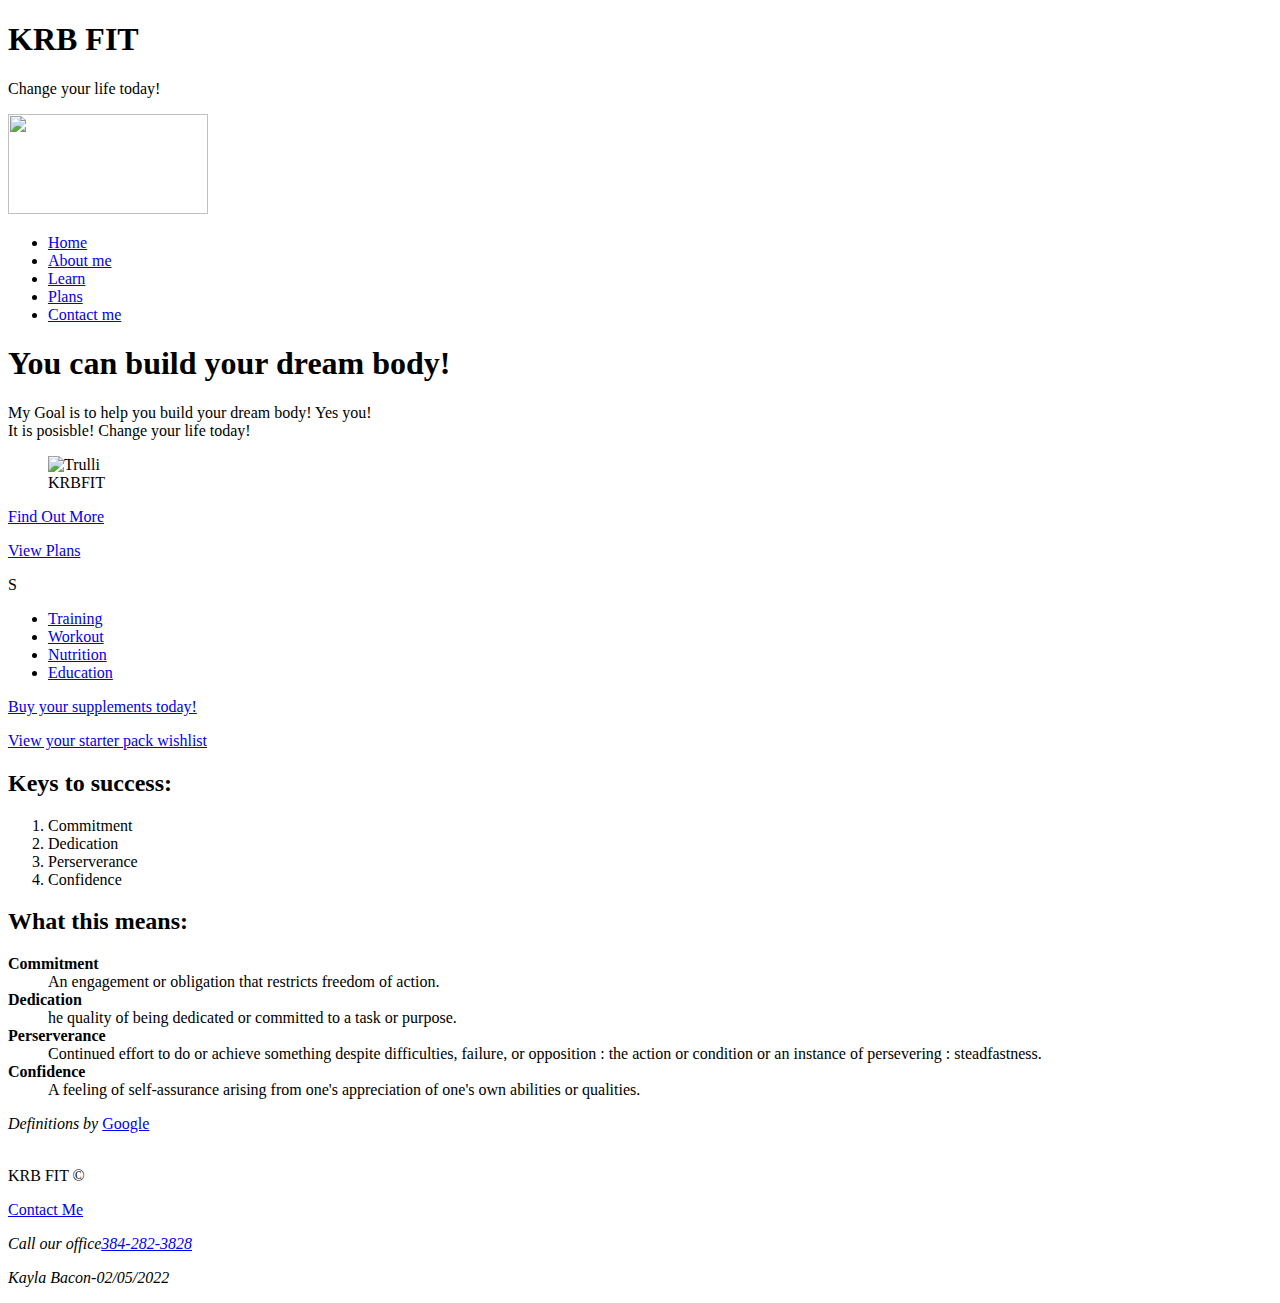
==== index.html @ 9883f4f3 "Add files via upload" ====
<!DOCTYPE html>
<html>
<head>
      <link rel="icon" type="image/x-icon" href="images/dgm2120%20logo.png">
<link rel="stylesheet" href="css/main.css">
<link rel="preconnect" href="https://fonts.googleapis.com">
<link rel="preconnect" href="https://fonts.gstatic.com" crossorigin>
<link href="https://fonts.googleapis.com/css2?family=Montserrat:wght@200&display=swap" rel="stylesheet">
<meta charset="UTF-8">
<meta name="description" content="krbfit website for DGM 2120">
<meta name="author" content="Kayla Bacon">
<meta name="viewport" content="width=device-width, initial-scale=1.0">
<title>Krbfit</title></head>
    
<!-- header begins-->
<header>
<h1 class="header1">KRB FIT</h1>
<p class="pheader">Change your life today!</p>
    <img src="images/dgm2120%20logo.png" class="logo" width="200px" height="100px">
</header>
<!-- header ends -->    

<!-- nav begins -->
<nav id="nav">
<ul>
<li><a href="index.html">Home</a></li>
<li><a href="pages/aboutme.html">About me</a></li>
<li><a href="pages/gallery.html">Learn</a></li>
<li><a href="#">Plans</a></li>
<li><a href="pages/contact.html">Contact me</a></li>
</ul>
</nav>
<!-- End of nav -->
    
    
<!-- main begins -->
<main>
<section class="callout">
    <div class="text">
<h1>You can build your dream body!</h1>   
<p>My Goal is to help you build your dream body! Yes you! <br>It is posisble! Change your life today!</p></div>
<figure class="imagefloat">
  <img class="tulips" src="images/360_F_302201067_2ytoUoIjmQTAiU1FPXSGQLGsVKeRJebB.jpg" alt="Trulli" style="width:35%">
  <figcaption>KRBFIT</figcaption>
</figure>
<p class="link"><a href="#">Find Out More</a></p>
    <p class="link"><a href="#">View Plans</a></p></section>S



<ul>
<li class="links"><a href="#">Training</a></li>
<li class="links"><a href="#">Workout</a></li>
<li class="links"><a href="#">Nutrition</a></li>
<li class="links"><a href="#">Education</a></li>
</ul>

<p><a href="https://www.buckedup.com/" target="_blank">Buy your supplements today!</a>
<p><a href="https://amazon.com/" target="_blank">View your starter pack wishlist</a>
<h2>Keys to success:</h2>
<ol class="ol">
<li>Commitment</li>
<li>Dedication</li>
<li>Perserverance</li>
<li>Confidence</li>
</ol>
    
<h2>What this means:</h2>
 <dl class="dl">
     <dt class="dt"><b>Commitment</b></dt>
     <dd class="dd">An engagement or obligation that restricts freedom of action.</dd>
     <dt class="dt"><b>Dedication</b></dt>
     <dd class="dd">he quality of being dedicated or committed to a task or purpose.</dd>
     <dt class="dt"><b>Perserverance</b></dt>
     <dd class="dd">Continued effort to do or achieve something despite difficulties, failure, or opposition : the action or condition or an instance of persevering : steadfastness.</dd>
     <dt class="dt"><b>Confidence</b></dt>
     <dd class="dd">A feeling of self-assurance arising from one's appreciation of one's own abilities or qualities.</dd>
 </dl>   


    <em>Definitions by</em> <a href="google.com">Google</a>  <br><br>
</main>
    
<footer class="footer">
<p>KRB FIT &#169;</p>
<p><a href="mailto:zen@gmail.com">Contact Me</a></p>
<address>
    Call our office<a href="tel-3842823828">384-282-3828</a>
<p>Kayla Bacon-02/05/2022</p>
</address>
</footer>
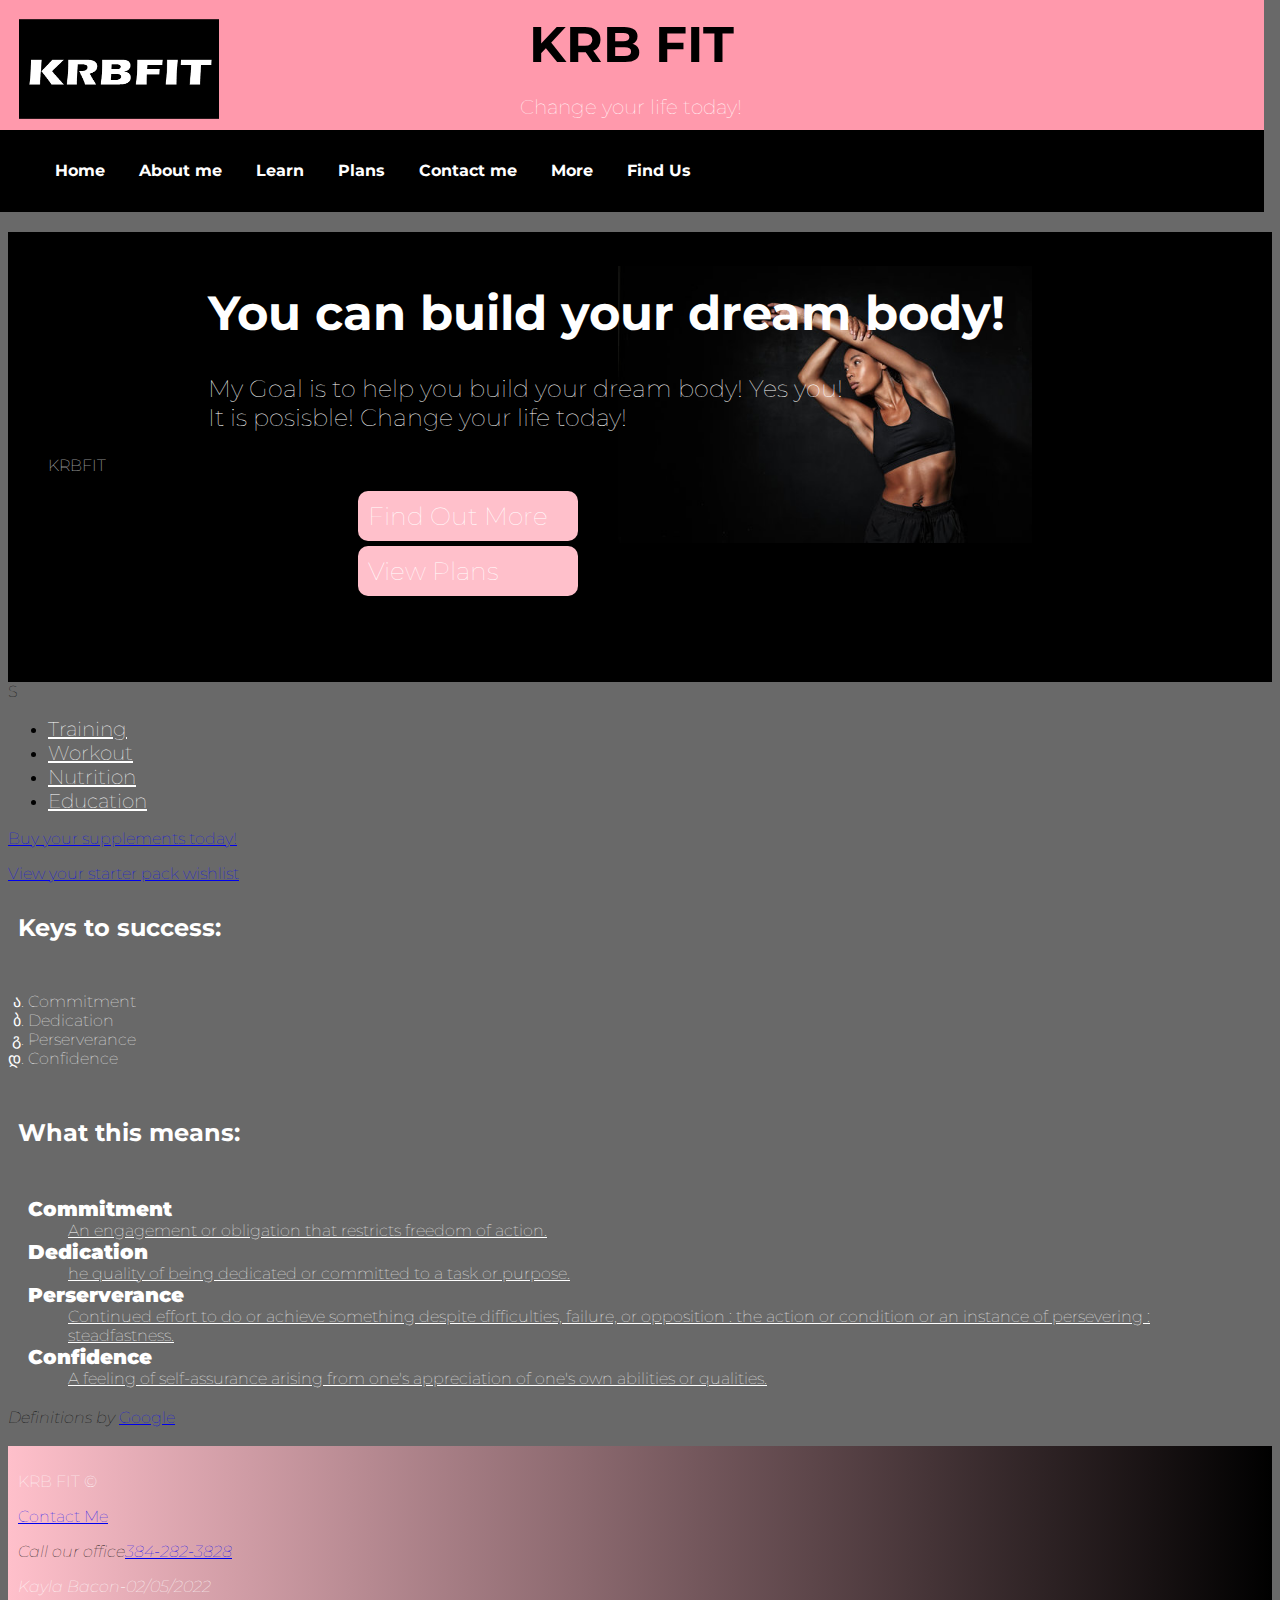
==== commit abefdb74: "Add files via upload" ====
--- a/index.html
+++ b/index.html
@@ -1,7 +1,8 @@
 <!DOCTYPE html>
 <html>
-<head>
-      <link rel="icon" type="image/x-icon" href="images/dgm2120%20logo.png">
+<head> 
+<meta content="width=device-width, initial-scale=1" name="viewport" />
+<link rel="icon" type="image/x-icon" href="images/dgm2120%20logo.png">
 <link rel="stylesheet" href="css/main.css">
 <link rel="preconnect" href="https://fonts.googleapis.com">
 <link rel="preconnect" href="https://fonts.gstatic.com" crossorigin>
@@ -28,6 +29,8 @@
 <li><a href="pages/gallery.html">Learn</a></li>
 <li><a href="#">Plans</a></li>
 <li><a href="pages/contact.html">Contact me</a></li>
+    <li><a href="pages/more.html">More</a></li>
+    <li><a href="pages/findus.html">Find Us</a></li>
 </ul>
 </nav>
 <!-- End of nav -->
--- a/css/main.css
+++ b/css/main.css
@@ -0,0 +1,410 @@
+{box-sizing: border-box;}
+
+body{
+    font-family: 'Montserrat', sans-serif;
+    font-style: normal;
+    font-weight: 100; 
+    background-color: dimgray;
+}
+
+.learn{
+   font-family: 'Montserrat', sans-serif;
+    font-style: normal;
+    font-weight: 100; 
+    background-color: black; 
+}
+
+/* Start Header styling. */
+
+header { 
+    background-color: #ff99ac;
+    padding: 1px;
+    margin: -10px;
+    max-width: 100%;
+}
+
+.header1 {
+    color:black;
+    font-size: 50px;
+    margin: 15px;
+   text-align: center;
+       
+}
+
+main{
+      max-width: 100%;
+    margin: auto;
+}
+.footer{
+      max-width: 100%;
+}
+
+.pheader{
+    color:white;
+    font-size: 20px;
+    margin: 20px;
+    text-align: center;
+}
+
+
+form label,
+form label > span {
+    display: block;
+}
+
+::placeholder {
+    color: black;
+}
+
+.multi-option-input,
+form label {
+    margin: 15px 2%;
+}
+
+form {
+    margin: 0 4%;
+}
+
+fieldset {
+    margin: 30px 0;
+    border-style: solid;
+    border-width: 2px;
+}
+
+.logo{
+margin-top: -120px;
+    display: flex;
+  justify-content: space-around;
+float: left; 
+margin-left: 20px;
+  }
+
+textarea, 
+input[type=text],
+input[type=tel], 
+input[type=email], 
+select  {
+    color: white;
+    background-color: whitesmoke;
+    border-radius: 5px;
+    padding: 10px;
+    border-color: pink;
+    border-width: 1px;
+    width: 50%;
+}
+
+legend {
+    font-size: 25px;
+    font-family: 'Playball';
+}
+
+.multi-option-input label {
+    display: inline-block;
+    margin: 0px 10px;
+}
+
+.multi-option-input input[type=radio],
+.multi-option-input input[type=checkbox] {
+    font-size: 1em;
+}
+
+.multi-option-input > .user-prompt {
+    margin-bottom: 6px;
+    display: block;
+}
+
+textarea {
+    min-height: 8em;
+}
+
+.submit-button {
+    background-color: pink;
+    background-color: pink;
+
+    color: white;
+    border-radius: 5px;
+    padding: 15px 20px;
+    border-color: pink;
+    border-width: 2px;
+    font-weight: bold;
+    font-size: 16px;
+    margin-bottom: 20px;
+}
+
+.submit-button:hover {
+    background-color:deeppink;
+    color: white;
+    transition: 300ms;
+} 
+
+
+
+#kayla-photo{
+
+}
+/* End Header styling. */
+
+
+/* Start navigation bar styling. */
+
+#nav {
+    margin-left: -8px;
+    padding: 0px;
+    background-color: black;
+    border-bottom: 1px solid black;
+    border-top: 1px solid black;
+      max-width: 100%;
+    }
+
+#nav li {
+list-style: none;
+display:inline;
+}
+
+
+#nav li a {
+    padding: 8px 15px;
+    text-decoration: none;
+    font-weight: bold;
+    line-height: 48px;
+    text-align:center;
+    color: white;}
+
+#nav li a:visited {
+    color: pink;}
+
+#nav li a:hover {
+    color: white;
+    text-align:center;
+    background-color: pink;
+    border-radius: 10px;
+}
+    /* End navigation bar styling. */
+
+h2{
+    border-radius: 10px;
+    padding: 10px;
+    color: white;
+}
+.links a{
+    color:white;
+    font-size: 20px;
+    text-align: center;
+ 
+}
+.link a{
+    color:white;
+    font-size: 25px;
+    width: 200px;
+    margin-left: 350px;
+    text-decoration: none;
+    margin-bottom: -11px;
+    padding: 10px;
+    display: block;
+    background-color: pink;
+    border-radius: 10px;
+}
+
+
+
+p{
+    color: white;
+}
+/* Lists styling Start */
+
+.ol{ list-style-type: georgian;
+    color: white;
+    padding: 20px;
+    border-color: #ff99ac;
+    border-radius: 10px;
+    
+}
+
+.dl{;
+    color: white;
+    padding: 20px;
+    margin: auto;
+    border-radius: 10px;
+}
+
+.ul{
+    color: white;
+    padding: 20px;
+    list-style-type: square;
+    margin: 10px;;
+    border-radius: 10px;
+}
+
+.dt{  font-weight: bold;
+    font-size: 20px;
+    color: white;
+   
+}
+.dd{
+    text-decoration:underline;
+}
+
+.footer{
+   background-image:  linear-gradient(to right, pink, black);
+    padding: 10px;
+    clear: both;
+}
+
+
+/* Gallery Start */
+
+#gallery {
+    display: flex;
+    flex-wrap: wrap;
+    border: double 10px rgb(21,92,111);
+    border-radius: 10px;
+    background-color: #ff99ac;
+    margin: 60px 4% 100px 4%;
+    padding: 20px 2%;
+
+}
+
+.myGallery {
+    border: solid black;
+    margin: 20px 2%;
+    padding: 10px;
+    background-color: #ff99ac;
+    background-color: #ff99ac;
+    border-radius: 5px;
+    text-align: center;
+}
+
+.myGallery img {
+    width: 200px;
+ 
+}
+
+.myGallery img:hover{
+        -webkit-box-shadow: 5px 10px;
+    box-shadow: 5px 10px;
+}
+
+.myGallery figcaption {
+    font-family: 'Roboto', sans-serif;
+    font-size: 12px;
+}
+
+.myGallery figcaption span {
+    display: block;
+}
+
+.name {
+    font-size: 16px;
+    text-align: center;
+}
+.work-title {
+    font-size: 14px;
+    text-align: center;
+}
+
+.myGallery > figure {
+    padding: 0;
+    margin: 0;
+}
+
+
+.callout{
+    color:white;
+      background-color: black;
+    height: 50vh;
+    margin-top:20px;
+ 
+}
+
+.tulips{
+    float: right;
+    margin-top: -190px;
+    margin-right: 200px;
+}
+
+.text{
+    font-size: 24px;
+   padding-top: 20px;
+    padding-left: 200px;
+}
+
+
+
+
+@media only screen and (max-width 600px){
+    nav u;{
+        margin: 0;
+        padding: 0 2vw;
+        list-style-type: none;
+    }
+    nav a {
+        display: block;
+        padding .8rem;
+        text-decoration: none;
+        font-weight: 300;
+text-align: center;
+        border-bottom:solid 2px white;}
+        
+        nav .active a
+    { background-color: white;
+        color: black;}
+    
+    
+}
+
+
+
+@media only screen and (max-width 601px){
+  #nav {
+    margin-left: -8px;
+    padding: 0px;
+    background-color: black;
+    border-bottom: 1px solid black;
+    border-top: 1px solid black;
+      max-width: 100%;
+    }
+
+#nav li {
+list-style: none;
+display:inline;
+}
+
+
+#nav li a {
+    padding: 8px 15px;
+    text-decoration: none;
+    font-weight: bold;
+    line-height: 48px;
+    text-align:center;
+    color: white;}
+
+#nav li a:visited {
+    color: pink;}
+
+#nav li a:hover {
+    color: white;
+    text-align:center;
+    background-color: pink;
+    border-radius: 10px;
+}  
+}
+
+
+
+
+
+
+
+
+
+
+
+
+
+
+
+
+
+
+
+
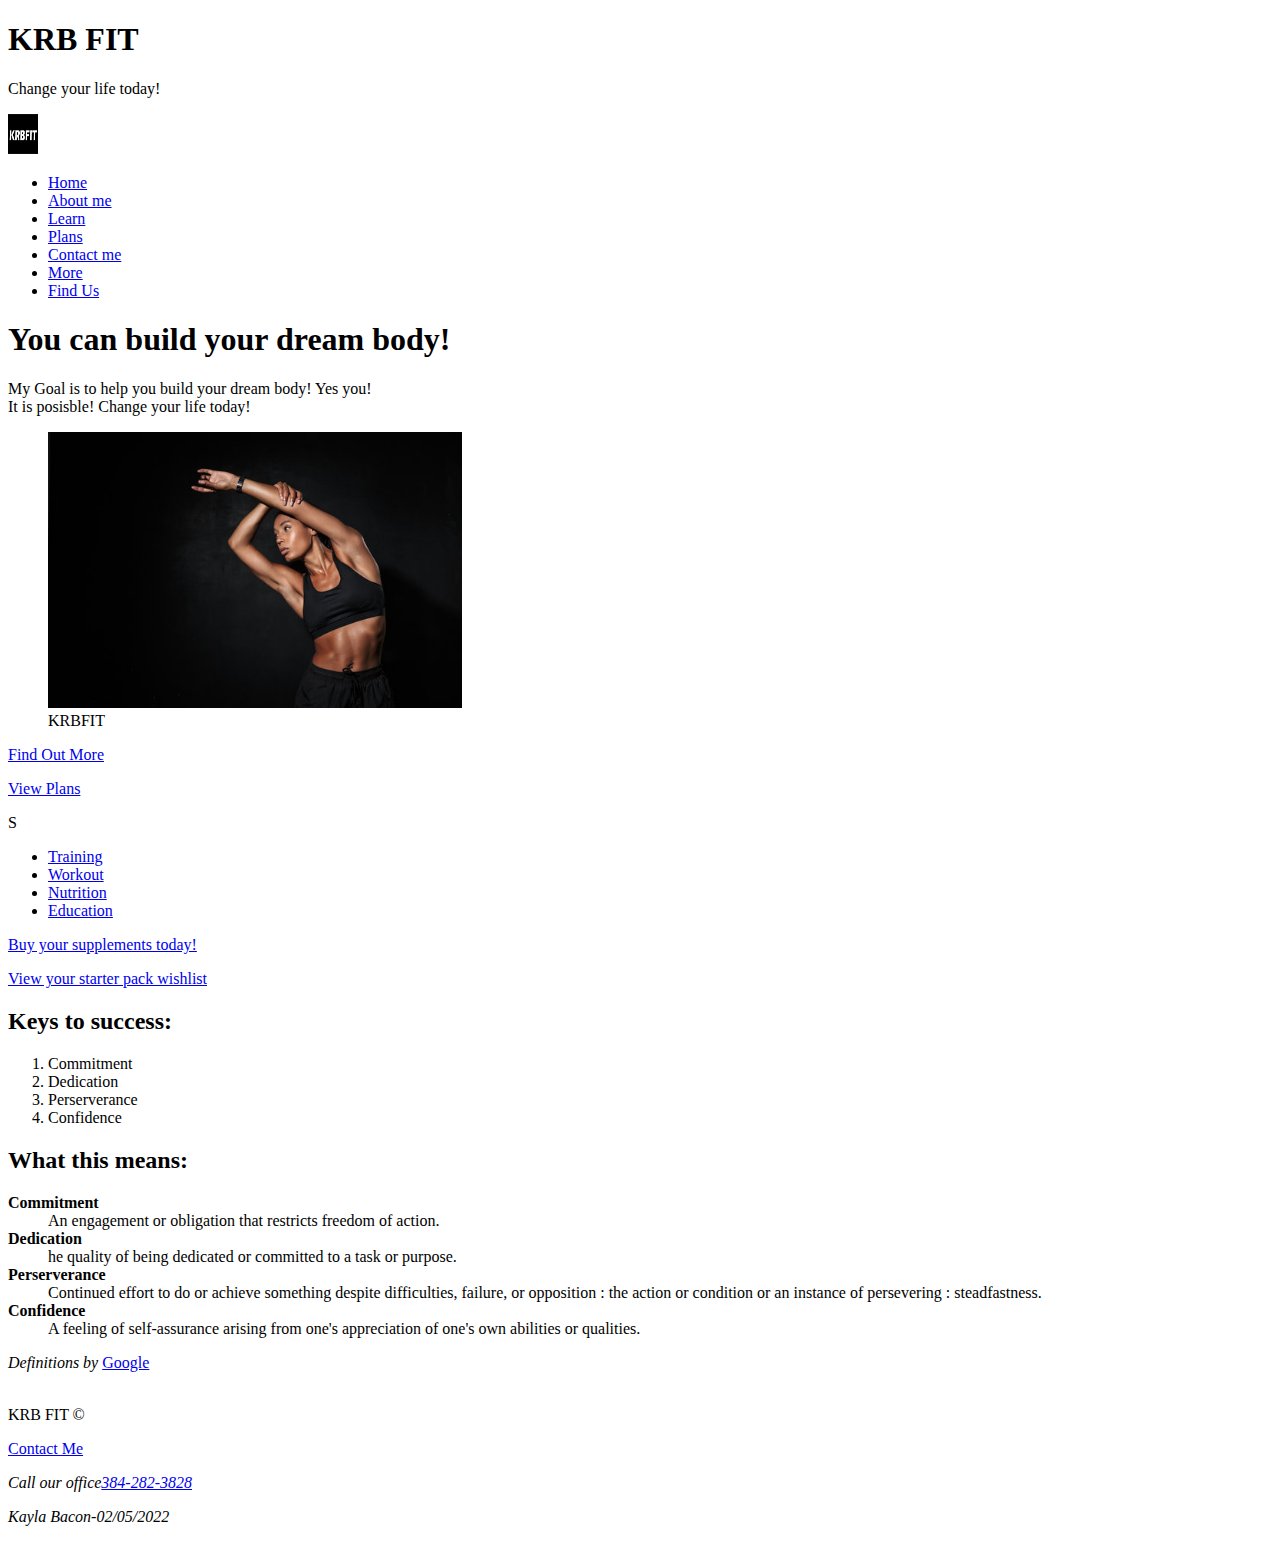
==== commit bc65d1af: "Add files via upload" ====
--- a/index.html
+++ b/index.html
@@ -2,7 +2,7 @@
 <html>
 <head> 
 <meta content="width=device-width, initial-scale=1" name="viewport" />
-<link rel="icon" type="image/x-icon" href="images/dgm2120%20logo.png">
+<link rel="icon" type="image/x-icon" href="images/dgm2120%20logo.png" class="icon">
 <link rel="stylesheet" href="css/main.css">
 <link rel="preconnect" href="https://fonts.googleapis.com">
 <link rel="preconnect" href="https://fonts.gstatic.com" crossorigin>
@@ -17,7 +17,7 @@
 <header>
 <h1 class="header1">KRB FIT</h1>
 <p class="pheader">Change your life today!</p>
-    <img src="images/dgm2120%20logo.png" class="logo" width="200px" height="100px">
+    <img src="images/dgm2120%20logo.png" class="logo" width="30px" height="40px">
 </header>
 <!-- header ends -->    
 
